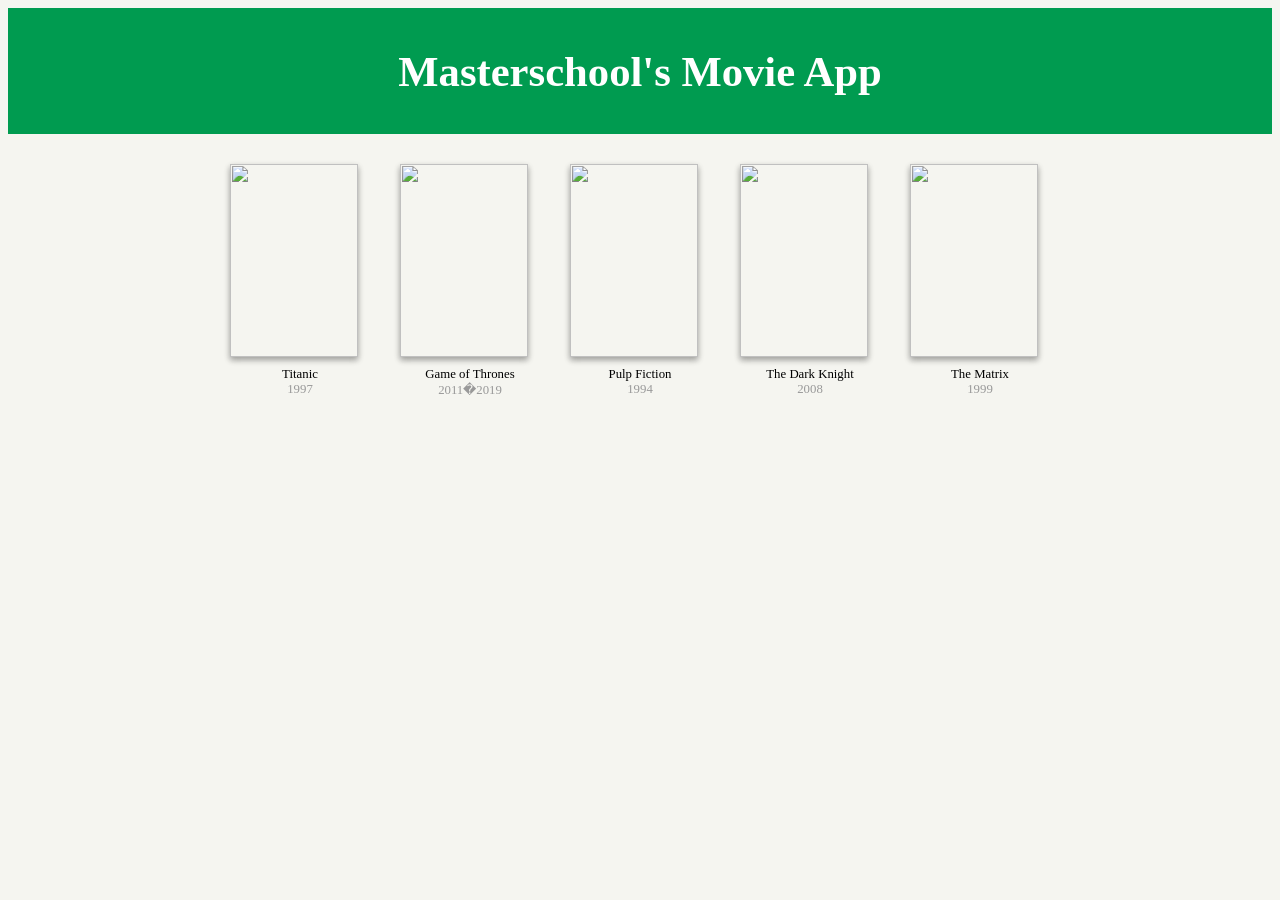
==== _static/index.html @ 2454d632 "Generated website for movie project" ====
<html>
<head>
    <title>My Movie App</title>
    <link rel="stylesheet" href="style.css"/>
</head>
<body>
<div class="list-movies-title">
    <h1>Masterschool's Movie App</h1>
</div>
<div>
    <ol class="movie-grid">
        <li class="movie"><img class="movie-poster" src="https://m.media-amazon.com/images/M/MV5BYzYyN2FiZmUtYWYzMy00MzViLWJkZTMtOGY1ZjgzNWMwN2YxXkEyXkFqcGc@._V1_QL75_UX380_CR0,2,380,562_.jpg"><div class="movie-title">Titanic</div><div class="movie-year">1997</div></li><li class="movie"><img class="movie-poster" src="https://m.media-amazon.com/images/M/MV5BMTNhMDJmNmYtNDQ5OS00ODdlLWE0ZDAtZTgyYTIwNDY3OTU3XkEyXkFqcGc@._V1_QL75_UX380_CR0,3,380,562_.jpg"><div class="movie-title">Game of Thrones</div><div class="movie-year">2011�2019</div></li><li class="movie"><img class="movie-poster" src="https://m.media-amazon.com/images/M/MV5BYTViYTE3ZGQtNDBlMC00ZTAyLTkyODMtZGRiZDg0MjA2YThkXkEyXkFqcGc@._V1_QL75_UY562_CR3,0,380,562_.jpg"><div class="movie-title">Pulp Fiction</div><div class="movie-year">1994</div></li><li class="movie"><img class="movie-poster" src="https://m.media-amazon.com/images/M/MV5BMTMxNTMwODM0NF5BMl5BanBnXkFtZTcwODAyMTk2Mw@@._V1_QL75_UX380_CR0,0,380,562_.jpg"><div class="movie-title">The Dark Knight</div><div class="movie-year">2008</div></li><li class="movie"><img class="movie-poster" src="https://m.media-amazon.com/images/M/MV5BN2NmN2VhMTQtMDNiOS00NDlhLTliMjgtODE2ZTY0ODQyNDRhXkEyXkFqcGc@._V1_QL75_UX380_CR0,4,380,562_.jpg"><div class="movie-title">The Matrix</div><div class="movie-year">1999</div></li>
    </ol>
</div>
</body>
</html>
---- _static/style.css ----
body {
  background: #F5F5F0;
  color: black;
  font-family: Monaco;
}

.list-movies-title {
  padding: 10px 0;
  background: #009B50;
  color: white;
  text-align: center;
  font-size: 16pt;
}

.movie-grid {
  list-style-type: none;
  padding: 0;
  margin: 0;
  margin-top: 20px;
  display: flex;
  justify-content: center;
}

.movie-grid li {
  padding: 10px 15px;
  text-align: left;
}

.movie {
  width: 140px;
}

.movie-title,
.movie-year {
  font-size: 0.8em;
  text-align: center;
}

.movie-title {
  margin-top: 10px;
}

.movie-year {
  color: #999;
}


.movie-poster {
    box-shadow: 0 3px 6px rgba(0, 0, 0, 0.16), 0 3px 6px rgba(0, 0, 0, 0.23);
    width: 128px;
    height: 193px;
}
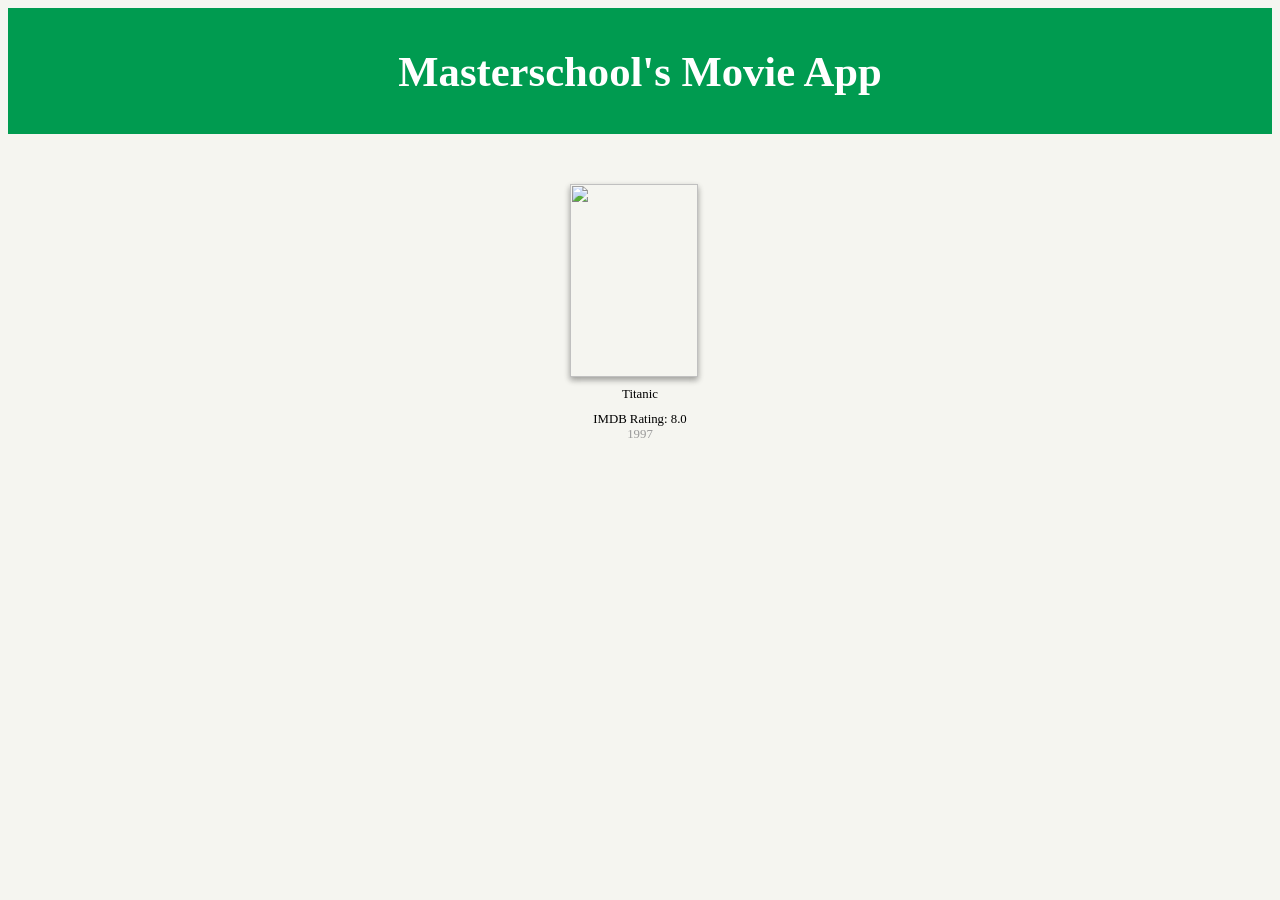
==== commit a50b8aa1: "Added users and user_movies table and implemented in python" ====
--- a/_static/index.html
+++ b/_static/index.html
@@ -9,7 +9,16 @@
 </div>
 <div>
     <ol class="movie-grid">
-        <li class="movie"><img class="movie-poster" src="https://m.media-amazon.com/images/M/MV5BYzYyN2FiZmUtYWYzMy00MzViLWJkZTMtOGY1ZjgzNWMwN2YxXkEyXkFqcGc@._V1_QL75_UX380_CR0,2,380,562_.jpg"><div class="movie-title">Titanic</div><div class="movie-year">1997</div></li><li class="movie"><img class="movie-poster" src="https://m.media-amazon.com/images/M/MV5BMTNhMDJmNmYtNDQ5OS00ODdlLWE0ZDAtZTgyYTIwNDY3OTU3XkEyXkFqcGc@._V1_QL75_UX380_CR0,3,380,562_.jpg"><div class="movie-title">Game of Thrones</div><div class="movie-year">2011�2019</div></li><li class="movie"><img class="movie-poster" src="https://m.media-amazon.com/images/M/MV5BYTViYTE3ZGQtNDBlMC00ZTAyLTkyODMtZGRiZDg0MjA2YThkXkEyXkFqcGc@._V1_QL75_UY562_CR3,0,380,562_.jpg"><div class="movie-title">Pulp Fiction</div><div class="movie-year">1994</div></li><li class="movie"><img class="movie-poster" src="https://m.media-amazon.com/images/M/MV5BMTMxNTMwODM0NF5BMl5BanBnXkFtZTcwODAyMTk2Mw@@._V1_QL75_UX380_CR0,0,380,562_.jpg"><div class="movie-title">The Dark Knight</div><div class="movie-year">2008</div></li><li class="movie"><img class="movie-poster" src="https://m.media-amazon.com/images/M/MV5BN2NmN2VhMTQtMDNiOS00NDlhLTliMjgtODE2ZTY0ODQyNDRhXkEyXkFqcGc@._V1_QL75_UX380_CR0,4,380,562_.jpg"><div class="movie-title">The Matrix</div><div class="movie-year">1999</div></li>
+        <li class="movie">
+                <div>
+                <img class="movie-poster" src="https://m.media-amazon.com/images/M/MV5BYzYyN2FiZmUtYWYzMy00MzViLWJkZTMtOGY1ZjgzNWMwN2YxXkEyXkFqcGc@._V1_QL75_UX380_CR0,2,380,562_.jpg">
+                
+                <div class="movie-title">Titanic</div>
+                <div class="movie-rating">IMDB Rating: 8.0</div>
+                <div class="movie-year">1997</div>
+                </div>
+            </li>
+            
     </ol>
 </div>
 </body>
--- a/_static/style.css
+++ b/_static/style.css
@@ -27,16 +27,25 @@
 }
 
 .movie {
+  position: relative; /* THIS IS THE KEY FIX */
+  display: inline-block; /* Or use flex in the parent container */
   width: 140px;
+  margin: 20px;
+  text-align: center;
 }
 
 .movie-title,
+.movie-rating,
 .movie-year {
   font-size: 0.8em;
   text-align: center;
 }
 
 .movie-title {
+  margin-top: 10px;
+}
+
+.movie-rating {
   margin-top: 10px;
 }
 
@@ -50,3 +59,27 @@
     width: 128px;
     height: 193px;
 }
+
+.tooltip {
+    position: absolute;
+    top: 50px;       /* Adjust height relative to the poster */
+    left: 50%;      /* Places it to the right of the poster */
+    margin-left: 10px;
+
+    background: white;
+    padding: 5px 10px;
+    border: 1px solid #ddd;
+    white-space: nowrap;
+
+    /* Hover logic */
+    opacity: 0;
+    transition: opacity 0.3s;
+    pointer-events: none;
+
+    z-index: 100;         /* Higher number = closer to the user */
+}
+
+/* Show it when the poster is hovered */
+.movie-poster:hover + .tooltip {
+    opacity: 1;
+}
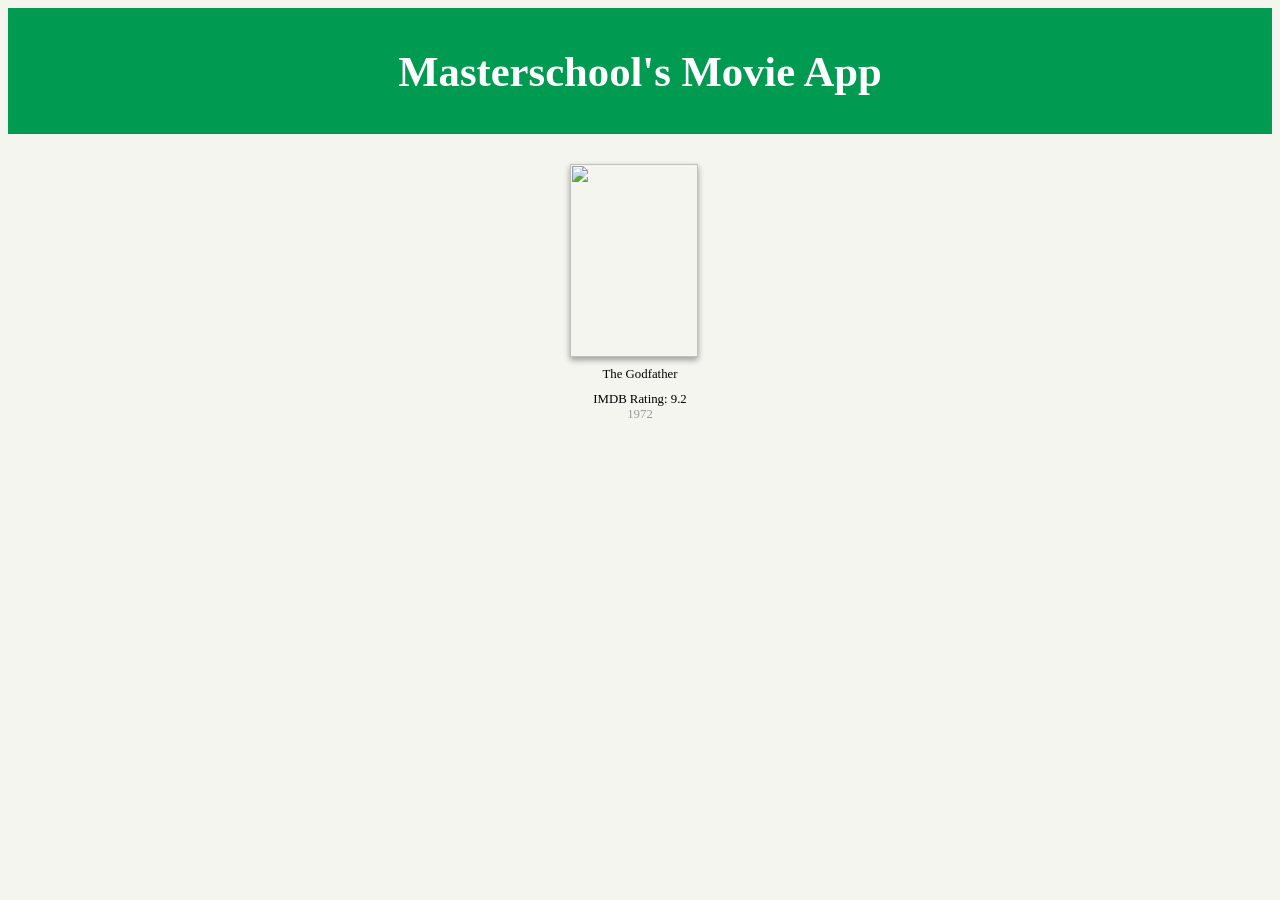
==== commit f073b14f: "updated readme.md" ====
--- a/_static/index.html
+++ b/_static/index.html
@@ -11,11 +11,11 @@
     <ol class="movie-grid">
         <li class="movie">
                 <div>
-                <img class="movie-poster" src="https://m.media-amazon.com/images/M/MV5BYzYyN2FiZmUtYWYzMy00MzViLWJkZTMtOGY1ZjgzNWMwN2YxXkEyXkFqcGc@._V1_QL75_UX380_CR0,2,380,562_.jpg">
-                
-                <div class="movie-title">Titanic</div>
-                <div class="movie-rating">IMDB Rating: 8.0</div>
-                <div class="movie-year">1997</div>
+                <img class="movie-poster" src="https://m.media-amazon.com/images/M/MV5BNGEwYjgwOGQtYjg5ZS00Njc1LTk2ZGEtM2QwZWQ2NjdhZTE5XkEyXkFqcGc@._V1_QL75_UY562_CR8,0,380,562_.jpg">
+                <div class="tooltip">My favourite Movie</div>
+                <div class="movie-title">The Godfather</div>
+                <div class="movie-rating">IMDB Rating: 9.2</div>
+                <div class="movie-year">1972</div>
                 </div>
             </li>
             
--- a/_static/style.css
+++ b/_static/style.css
@@ -30,8 +30,6 @@
   position: relative; /* THIS IS THE KEY FIX */
   display: inline-block; /* Or use flex in the parent container */
   width: 140px;
-  margin: 20px;
-  text-align: center;
 }
 
 .movie-title,
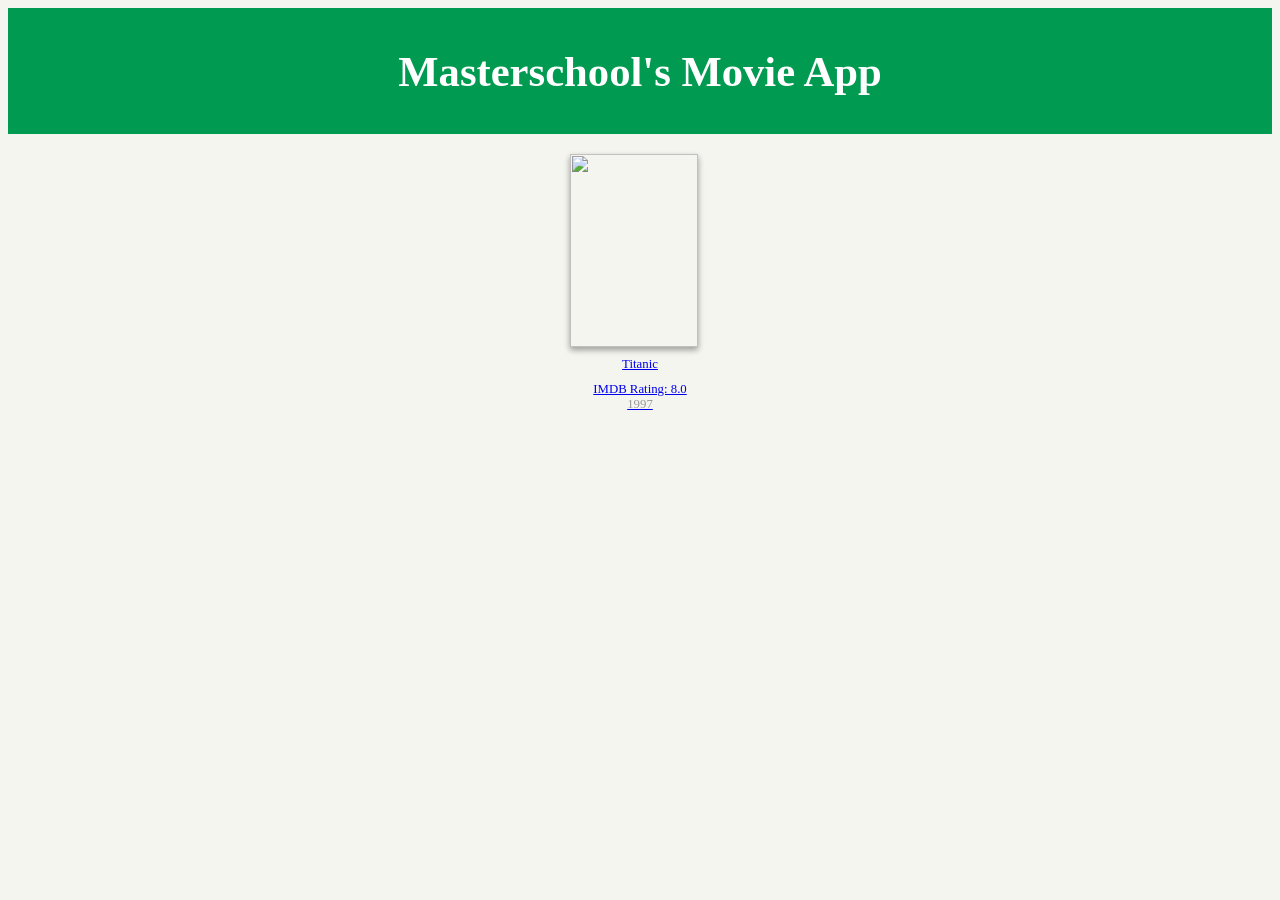
==== commit 16a42f39: "Added movie link" ====
--- a/_static/index.html
+++ b/_static/index.html
@@ -7,19 +7,18 @@
 <div class="list-movies-title">
     <h1>Masterschool's Movie App</h1>
 </div>
-<div>
-    <ol class="movie-grid">
-        <li class="movie">
-                <div>
-                <img class="movie-poster" src="https://m.media-amazon.com/images/M/MV5BNGEwYjgwOGQtYjg5ZS00Njc1LTk2ZGEtM2QwZWQ2NjdhZTE5XkEyXkFqcGc@._V1_QL75_UY562_CR8,0,380,562_.jpg">
-                <div class="tooltip">My favourite Movie</div>
-                <div class="movie-title">The Godfather</div>
-                <div class="movie-rating">IMDB Rating: 9.2</div>
-                <div class="movie-year">1972</div>
-                </div>
-            </li>
+<div class="movie-grid">
+    <div class="movie">
+                <span>
+                <a href="https://www.imdb.com/title/tt0120338/" target="_blank">
+                <img class="movie-poster" src="https://m.media-amazon.com/images/M/MV5BYzYyN2FiZmUtYWYzMy00MzViLWJkZTMtOGY1ZjgzNWMwN2YxXkEyXkFqcGc@._V1_QL75_UX380_CR0,2,380,562_.jpg">
+                
+                </span>
+                <div class="movie-title">Titanic</div>
+                <div class="movie-rating">IMDB Rating: 8.0</div>
+                <div class="movie-year">1997</div>
+            </div>
             
-    </ol>
 </div>
 </body>
 </html>
